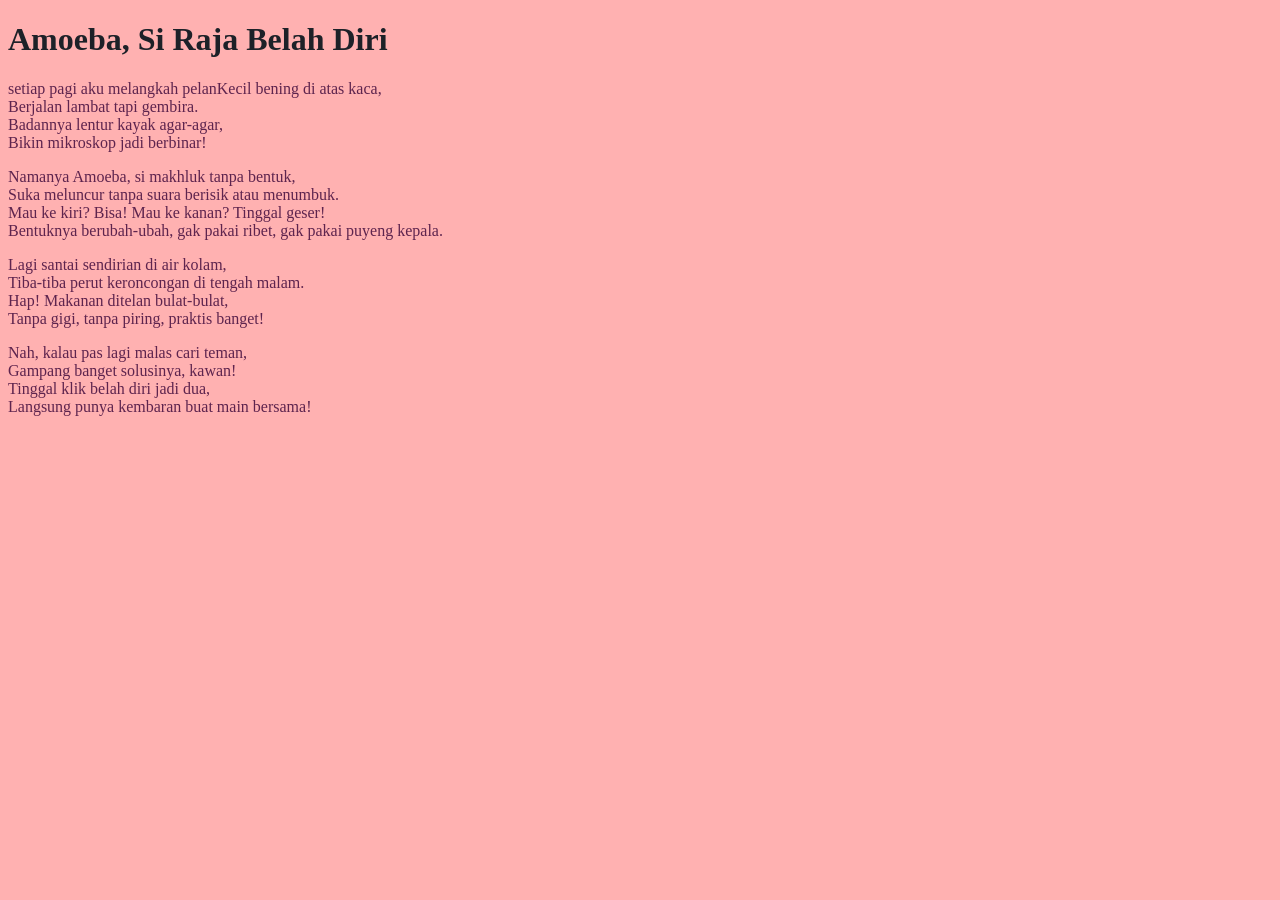
==== puisi-01.html @ 22cd7c88 "Add files via upload" ====
<!DOCTYPE html>
<html lang="id">
  <head>
    <meta charset="UTF-8">
    <meta name="viewport" content="width=device-width, initial-scale=1.0">
    <title>Amoeba</title>
	<link rel="stylesheet" href="style.css">
  </head>
  <body>
    <h1>Amoeba, Si Raja Belah Diri</h1>
    <p>
	setiap pagi aku melangkah pelanKecil bening di atas kaca,<br>
    Berjalan lambat tapi gembira.<br>
    Badannya lentur kayak agar-agar,<br>
	Bikin mikroskop jadi berbinar!
	</p>
	
	 <p>
	Namanya Amoeba, si makhluk tanpa bentuk,<br>
	Suka meluncur tanpa suara berisik atau menumbuk.<br>
	Mau ke kiri? Bisa! Mau ke kanan? Tinggal geser!<br>
	Bentuknya berubah-ubah, gak pakai ribet, gak pakai puyeng kepala.
	</p>
	
	<p>
	Lagi santai sendirian di air kolam,<br>
	Tiba-tiba perut keroncongan di tengah malam.<br>
	Hap! Makanan ditelan bulat-bulat,<br>
	Tanpa gigi, tanpa piring, praktis banget!
	</p>
	
	<p>
	Nah, kalau pas lagi malas cari teman,<br>
	Gampang banget solusinya, kawan!<br>
	Tinggal klik belah diri jadi dua,<br>
	Langsung punya kembaran buat main bersama!
	</p>
	
	
  </body>
</html>
---- style.css ----
body { background-color:#FFB1B1;}
h1 { color:#1D2128; }
p {color:#5E244E; }
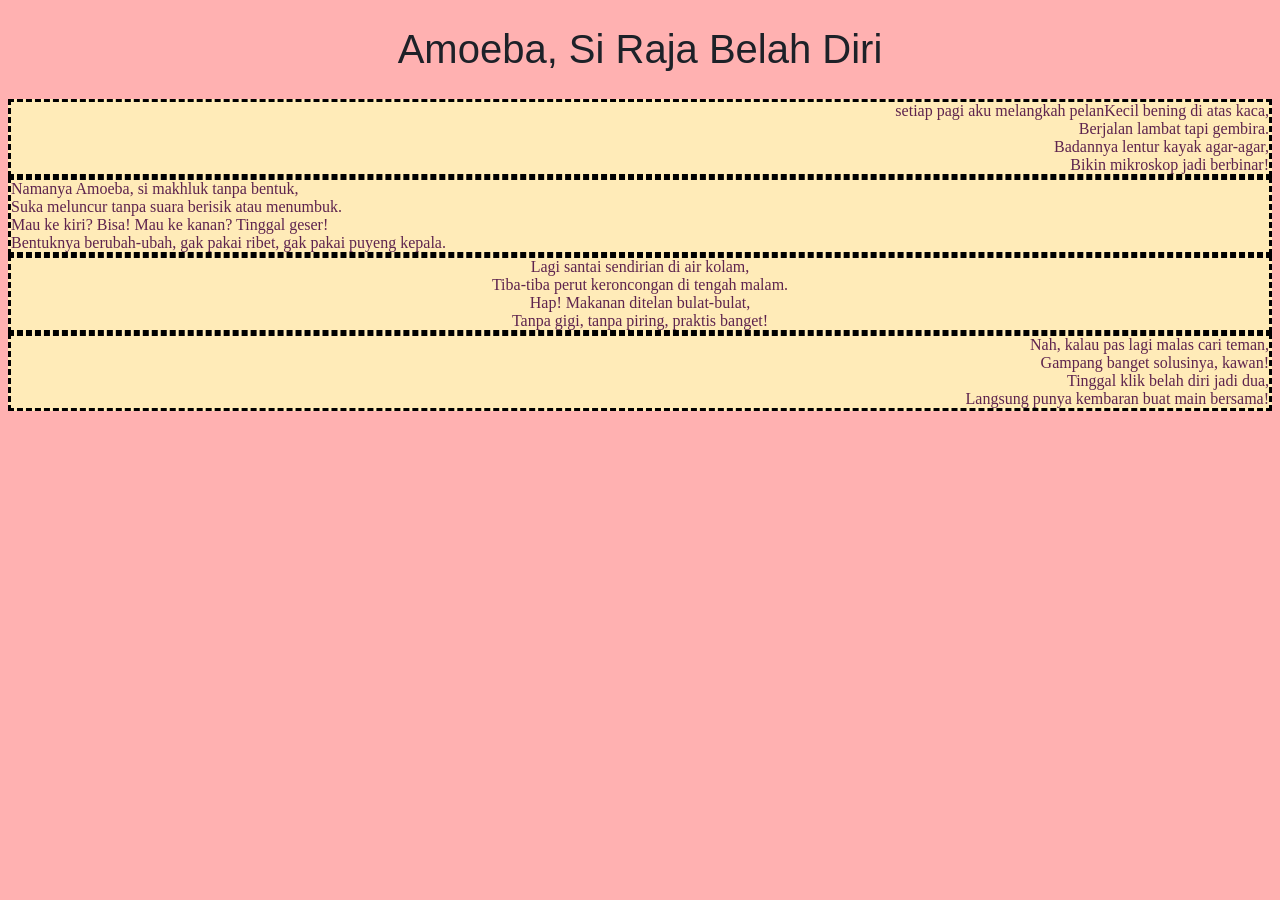
==== commit d810f2bc: "Update puisi-01.html" ====
--- a/puisi-01.html
+++ b/puisi-01.html
@@ -8,28 +8,28 @@
   </head>
   <body>
     <h1>Amoeba, Si Raja Belah Diri</h1>
-    <p>
+    <p class="kanan">
 	setiap pagi aku melangkah pelanKecil bening di atas kaca,<br>
     Berjalan lambat tapi gembira.<br>
     Badannya lentur kayak agar-agar,<br>
 	Bikin mikroskop jadi berbinar!
 	</p>
 	
-	 <p>
+	 <p class="kiri background ungu terang">
 	Namanya Amoeba, si makhluk tanpa bentuk,<br>
 	Suka meluncur tanpa suara berisik atau menumbuk.<br>
 	Mau ke kiri? Bisa! Mau ke kanan? Tinggal geser!<br>
 	Bentuknya berubah-ubah, gak pakai ribet, gak pakai puyeng kepala.
 	</p>
 	
-	<p>
+	<p class="tengah">
 	Lagi santai sendirian di air kolam,<br>
 	Tiba-tiba perut keroncongan di tengah malam.<br>
 	Hap! Makanan ditelan bulat-bulat,<br>
 	Tanpa gigi, tanpa piring, praktis banget!
 	</p>
 	
-	<p>
+	<p class="kanan">
 	Nah, kalau pas lagi malas cari teman,<br>
 	Gampang banget solusinya, kawan!<br>
 	Tinggal klik belah diri jadi dua,<br>
--- a/style.css
+++ b/style.css
@@ -1,3 +1,36 @@
 body { background-color:#FFB1B1;}
-h1 { color:#1D2128; }
-p {color:#5E244E; }+h1 { color:#1D2128; 
+	text-align:center;
+	font-size: 30pt;	
+	font-weight: normal;
+	font-family: sans-serif;
+	font-style:Bold;
+
+	}
+p {	
+	color:#5E244E; 
+	background-color:#FFEBB8;
+	padding:0.6 em;
+	margin:auto;
+	margin-bottom:2 em;
+	text-align:right;
+	border: 3px dashed black;
+	width: 40%
+	min-width: 30em;
+	}
+
+
+.kanan {text-align: right;}
+.kiri {text-align: left;}
+.tengah {text-align: center;}
+
+.background ungu terang {background-color:#C5B3D3;}
+
+div {
+	text-align:center;
+}
+
+a {
+	color:#FFD6E0;
+	text-decoration; none
+}
